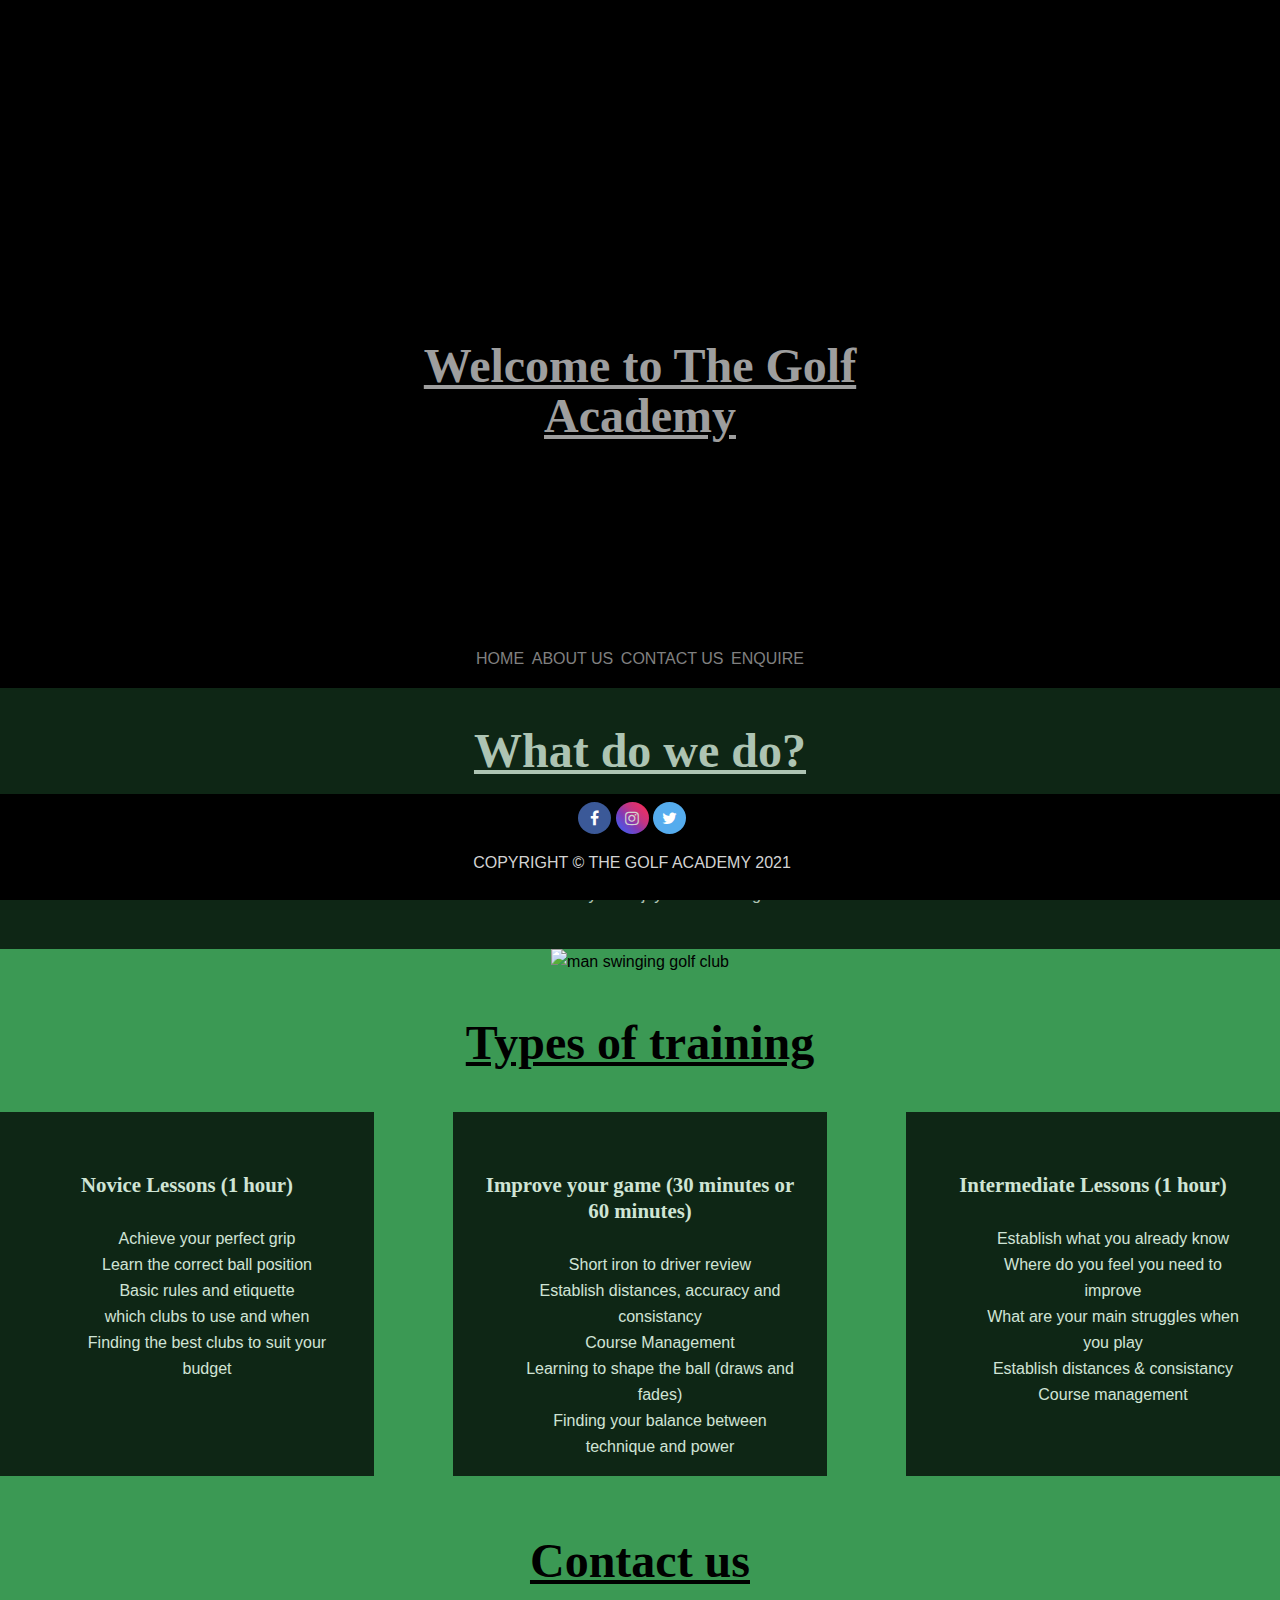
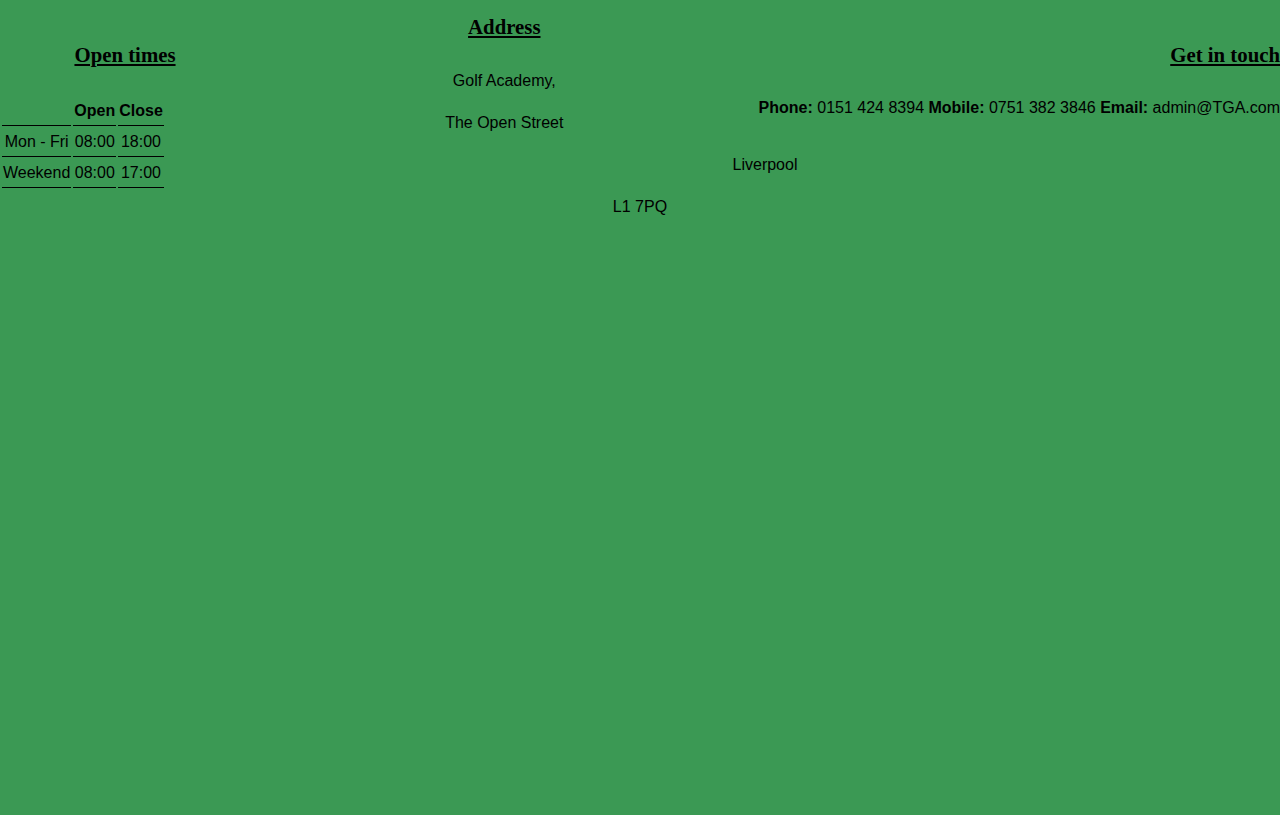
==== index.html @ 61aac943 "fixing social links and about us section" ====
<!doctype html>
<html lang="en">
<head>
	<title>The Golf Academy</title>
	<meta charset="UTF-8">
  
	<meta name="viewport" content="width=device-width, initial-scale=1.0"> 
	<meta name="description" content="The golf academy, Liverpool based golf school.">
	<meta name="keywords" content="Golf, golf lessons , golf academy, Liverpool golf">
	<meta name="author" content="The Golf Academy">
	<link href="assets/style.css" rel="stylesheet">
	<link href="assets/form.html" rel="enquire form">
	<link href="about.html" rel="about us">
	<link href="assets/img" rel="images">
	<link rel="stylesheet" href="https://cdnjs.cloudflare.com/ajax/libs/font-awesome/4.7.0/css/font-awesome.min.css">


</head>

<body>
	<header class="text-center page-header" id="home">
		<div class="vertical-center" style="background-image:url(assets/img/course.jpg);">
			<h1>Welcome to The Golf Academy</h1>
		</div>
	</header>




	<nav class="black-background text-center text-uppercase">
		<a href="#home" aria-label="Go to the top of the page">Home</a>
		<a href="about.html" aria-label="Go to about section">About us</a>
		<a href="#contact" aria-label="Go to contact information section">Contact us</a>
		<a href="form.html" aria-label="Fill in enquiry form">Enquire</a>
	</nav>

	<section class="text-center">
		<div class="one-third-width-column text-center text-white text-center">
			<div class="text-silver what-we-do-box ">
				<h2 class="underline">What do we do?</h2>
				<ol>
					<li>Teach you the basics</li>
					<li>Improve on that you already know</li>
					<li>Analyse and adjustyour swing</li>
					<li>Restore your enjoyment for the game</li>
				</ol>
			</div>
		</div>
		<div class="two-thirds-width-column">
			<img src="assets/img/swing.jpg" alt="man swinging golf club">
			</div>
</section>

		<section id="training" class="text-center">
			<h2 class="underline">Types of training</h2>
      			<div id="novice-lessons" class="training text-left">
				<h4>Novice Lessons (1 hour)</h4>
				<ol>
					<li>Achieve your perfect grip</li>
					<li>Learn the correct ball position</li>
					<li>Basic rules and etiquette</li>
					<li>which clubs to use and when</li>
					<li>Finding the best clubs to suit your budget</li>
				</ol>
			</div>


			<div id="intermediate-lessons" class="training text-center">
				<h4>Intermediate Lessons (1 hour)</h4>
				<ol>
					<li>Establish what you already know</li>
					<li>Where do you feel you need to improve</li>
					<li>What are your main struggles when you play</li>
					<li>Establish distances & consistancy</li>
					<li>Course management</li>
				</ol>
			</div>

			<div id="expert-lessons" class="training text-center">
				<h4>Improve your game (30 minutes or 60 minutes)</h4>
				<ol>
					<li>Short iron to driver review</li>
					<li>Establish distances, accuracy and consistancy</li>
					<li>Course Management</li>
					<li>Learning to shape the ball (draws and fades)</li>
					<li>Finding your balance between technique and power</li>
				</ol>
			</div>

		</section>

	<section id="contact">
			<h2 class="text-center underline">Contact us</h2>
			<div class="contact-boxes-container">
				<div class="contact-box-left">
					<h4 class="text-center underline">Open times</h4>

					<table class="text-center">
						<tbody>
							<tr>
								<th></th>
								<th>Open</th>
								<th>Close</th>
							</tr>
							<tr>
								<td>Mon - Fri</td>
								<td>08:00</td>
								<td>18:00</td>
							</tr>
							<tr>
								<td>Weekend</td>
								<td>08:00</td>
								<td>17:00</td>
							</tr>
						</tbody>
					</table>
				</div>
				<div class="text-right contact-box-right underline">
					<h4>Get in touch</h4>
				

					<div class="contact-box-right">
						<span class="bold">Phone: </span>
			<span>0151 424 8394 </span>
      
      
     <span class="bold">Mobile: </span>
      <span>0751 382 3846 </span>
    
      
			<span class="bold">Email: </span>
			<span>admin@TGA.com </span>
      
      </div>
  			</div>
		</div>
    
    
  
		<div class="contact-box-center">
			<h4 class="underline">Address</h4>
			<p class="contact-box-center"><p>Golf Academy,</p> <p>The Open Street</p><p>Liverpool</p><p>L1 7PQ</p>
		</div>
	
  </section>


<section id="map-wrapper">
 <iframe id="map" src="https://www.google.com/maps/embed?pb=!1m18!1m12!1m3!1d9514.252741371032!2d-2.9899128563550037!3d53.40475337985941!2m3!1f0!2f0!3f0!3m2!1i1024!2i768!4f13.1!3m3!1m2!1s0x487b2125aa8766bf%3A0x149b6f2bbea5557a!2sLiverpool%20City%20Centre%2C%20Liverpool%20L1%201JW!5e0!3m2!1sen!2suk!4v1620985219283!5m2!1sen!2suk" loading="lazy"></iframe>
  
</section>


    <footer class="text-uppercase">
		<a href="https://www.facebook.com"  class="fa fa-facebook" target="_blank" rel="noopener" aria-label="Find us on Facebook (link opens in a new tab)"></a>
		<a href="https://www.instagram.com" class="fa fa-instagram" target="_blank" rel="noopener" aria-label="Find us on Instagram (link opens in a new tab)"></a>
		<a href="https://www.twitter.com" class="fa fa-twitter" target="_blank" rel="noopener" aria-label="Find us on Twitter (link opens in a new tab)"></a>
   


		<p>Copyright © The Golf Academy 2021</p>


    </footer>

    

</body>
</html>
---- assets/style.css ----
body {
	font-family:'Times New Roman', Times, serif;
	margin: 0;
	background-color: rgb(59, 153, 84);
  color: black; 
  line-height: 26px;
}

h1,h2,h3,h4 {
	font-family: 'Times New Roman', Times, serif;
}

h1 {
	font-size: 3rem;
  text-align: center;
  position: absolute;
  top: 57%;
  left: 50%;
  transform: translate(-50%, -50%);
  text-decoration: underline;
  border: 15px solid black;
  padding: 30px;
  
  background-color: black;
  opacity: 75%;
  

}


h2 {
	font-size: 3rem;
  
}
 
h4{
  font-size: 1.3rem;
}


header {
	color: lightgray;
  line-height: 50px;
  
}

header > p {
  font-size: 2rem;
	color: lightgray;
  
}

header {
	background-color: black;
}



.text-silver {
	color:lightgray;
}

.black-background {
    background-color: black;
}



.page-header {
	height: 70vh;
}

.form-page-header
{
  height: 70vh;
  margin: 0;
  
}


.text-center {
  
  text-align: center;
  
}

.text-right {
    text-align: right;
    }
    
   


strong {
	font-size: 1.3rem;
}

.text-uppercase {
    text-transform: uppercase;
}

.underline {
	text-decoration: underline;
}

nav {
	padding: 1rem;
}

nav > a {
	text-decoration: none;
	color: hsl(0, 0%, 50%);
	margin: 0.1rem;
}

nav > a:hover {
	color: white;
}

li {
    list-style-type: none;
}

.bold {
	font-weight: bold;
  text-align: right;
  
}

.small {
	font-style: italic;
}


.about{
margin: 10px;
}

#novice-lessons{

 padding: 30px;
  border: 2px solid black;
  background: black;
  opacity: 75%;
  width: 310px;
  height: 300px;
  float: left;
  color: white;
}

#intermediate-lessons {

padding: 30px;
  border: 2px solid black;
 background: black;
  opacity: 75%;
  width: 310px;
  height: 300px;
  float: right;
  color: white;

  }


#expert-lessons {
    
    padding: 30px;
  border: 2px solid black;
 background: black;
  opacity: 75%;
  width: 310px;
  height: 300px;
  color: white;
  
}

.vertical-center {
    position: relative;
  background-size:cover;
  background-repeat: no-repeat;
  height: 100%;
  
  
}



.two-thirds-width-column {
    width: 100%;
   
}

.what-we-do-box {
	padding: 10px 5px 25px 5px;
	background-color: black;
  opacity: 75% ;
   top: 30px;
}


form{
  color: black;
}
#training {
	
padding: 1rem 0;
}

.training
{
  width: 33%;
    margin: 1rem 0;
    display: inline-block;}



#contact {
 margin-bottom: 150px;
 


}

.contact-boxes-container {
       width: 100%;
    margin: 0 auto;
}

.contact-box-left {
   width: 250px;
   
    float: left;
}


.contact-box-right {
    
    text-align: right;
    
    float: right;
}

.spacer {
    clear: both;
}

.contact-box-center {
    text-align: center;
}


th,
td {
    border-bottom: 1px solid black;
}

ul {
	padding: 0;
}

#what-we-do li {
    margin-top: 10%;
}


a:hover {
	text-decoration: none;
	color: white;
}

footer {
	background-color: black;
	padding: 0.5em;
	text-align: center;
    width: 100%;
    position: fixed;
    bottom: 0;
    right: 0;
	z-index: 3;
}

footer > span {
	color: lightgray;
}

footer > a {
	color: lightgray;
	text-decoration: none;
	padding: 0 10px;
	font-size: 0.8rem;
}

footer > p {
	color: lightgray;
}



.block-label {
	display: block;
}

#about{
  padding: 15px 15px 25px 15px;
	background-color: black;
  opacity: 75% ;
   top: 30px;
   color: lightgrey;
}



.float-left {
    float: left;
     position:static;
}

.float-right {
    float: right;
    position:static;
}

#reasons li {
    margin-top: 5%;
}

.fa {
  padding: 8px;
  font-size: 30px;
  width: 17px;
  text-align: center;
  text-decoration: none;
  border-radius: 100%;
}


.fa:hover {
  opacity: 0.7;
}


.fa-facebook {
  background: #3B5998;
  color: white;
}


.fa-twitter {
  background: #55ACEE;
  color: white;}

.fa-instagram {
  background: linear-gradient(45DEG,#405DE6,#5851DB,#833AB4,#C13584,#E1306C,#FD1D1D);
}



input[type=submit] {
	margin-top: 13px;
	margin-left: 0.75rem;
	padding: 0.75rem;
	background-color: hsl(0, 0%, 50%);
	color: white;
	border: none;
	border-radius: 5px;
}

input[type=reset] {

	margin-top: 13px;
	margin-left: 0.75rem;
	padding: 0.55rem;
	background-color: hsl(0, 0%, 50%);
	color: white;
	border: none;
	border-radius: 5px;
}
	
  input[class=newsletter] {

	margin-top: 32px;
	margin-left: 0.75rem;
	padding: 0.75rem;
	background-color: hsl(0, 0%, 50%);
	color: white;
	border: none;
	border-radius: 5px;
}

input[type=text],
input[type=email],
input[list=experience] 
{
    height: 30px;
    width: 90%;
    padding-left: 10px;
	margin: 0 auto;
}


input[list=experience] {
    width: 35%;
}

select {
    height: 36px;
    width: 100px;
    padding-left: 10px;
}

form {
       width: 85%;
    padding: 25px;
    border-radius: 50px;
    margin: auto;
    margin-top: 3%;
    margin-bottom: 35%;
    background-color: white;
}
.block-label {
	display: block;
}

legend {
	font-size: large;
	font-weight: 600;
	text-transform: uppercase;
	margin: 20px 0 10px 0;
}



label {
    margin: 10px 15px 5px 0;
}

.checkboxes-box div {
    margin-top: 15px;
}

#reasons li {
    margin-top: 5%;
}

#terms {
    height: 200px;
    width: 90%;
    padding: 0.5rem;
    margin: 1.5rem 0 0 15px;
    border: 1px solid hsl(0, 0%, 50%);
    overflow: scroll;
}
#other{ 
  
    width: 90%;
    overflow: scroll;
}
#map-wrapper {
text-align: center;
      height: 350px;
    margin-bottom: 95px;
    margin-top: 95px;
}

#map {
    height: 100%;
    width: 100%;
    border: none;
}

body {
  font-family: Arial, Helvetica, sans-serif;
  margin: 0;
}

html {
  box-sizing: border-box;
}



.column {
  float: left;
 
  margin-bottom: 150px;
  padding: 0 20px;
}

.card {
  box-shadow: 0 4px 8px 0 rgba(0, 0, 0, 0.2);
  margin: 0px;
}

.about-section {
  padding: 50px;
  text-align: center;
  background-color: #474e5d;
  color: white;
}

.container {
  padding: 0 20px;
  
}

.container::after, .row::after {
  content: "";
  clear: both;
  display: table;
}

.title {
  color: black;
  font-weight: bold;
  text-decoration:underline;
}

.button {
  border: none;
  outline: 0;
  display: inline-block;
  padding: 8px;
  color: lightgray;
  background-color: #000;
  text-align: center;
  cursor: pointer;
  width: 100%;
}

.button:hover {
  background-color: #555;
}



img {
  width: 100%;
}
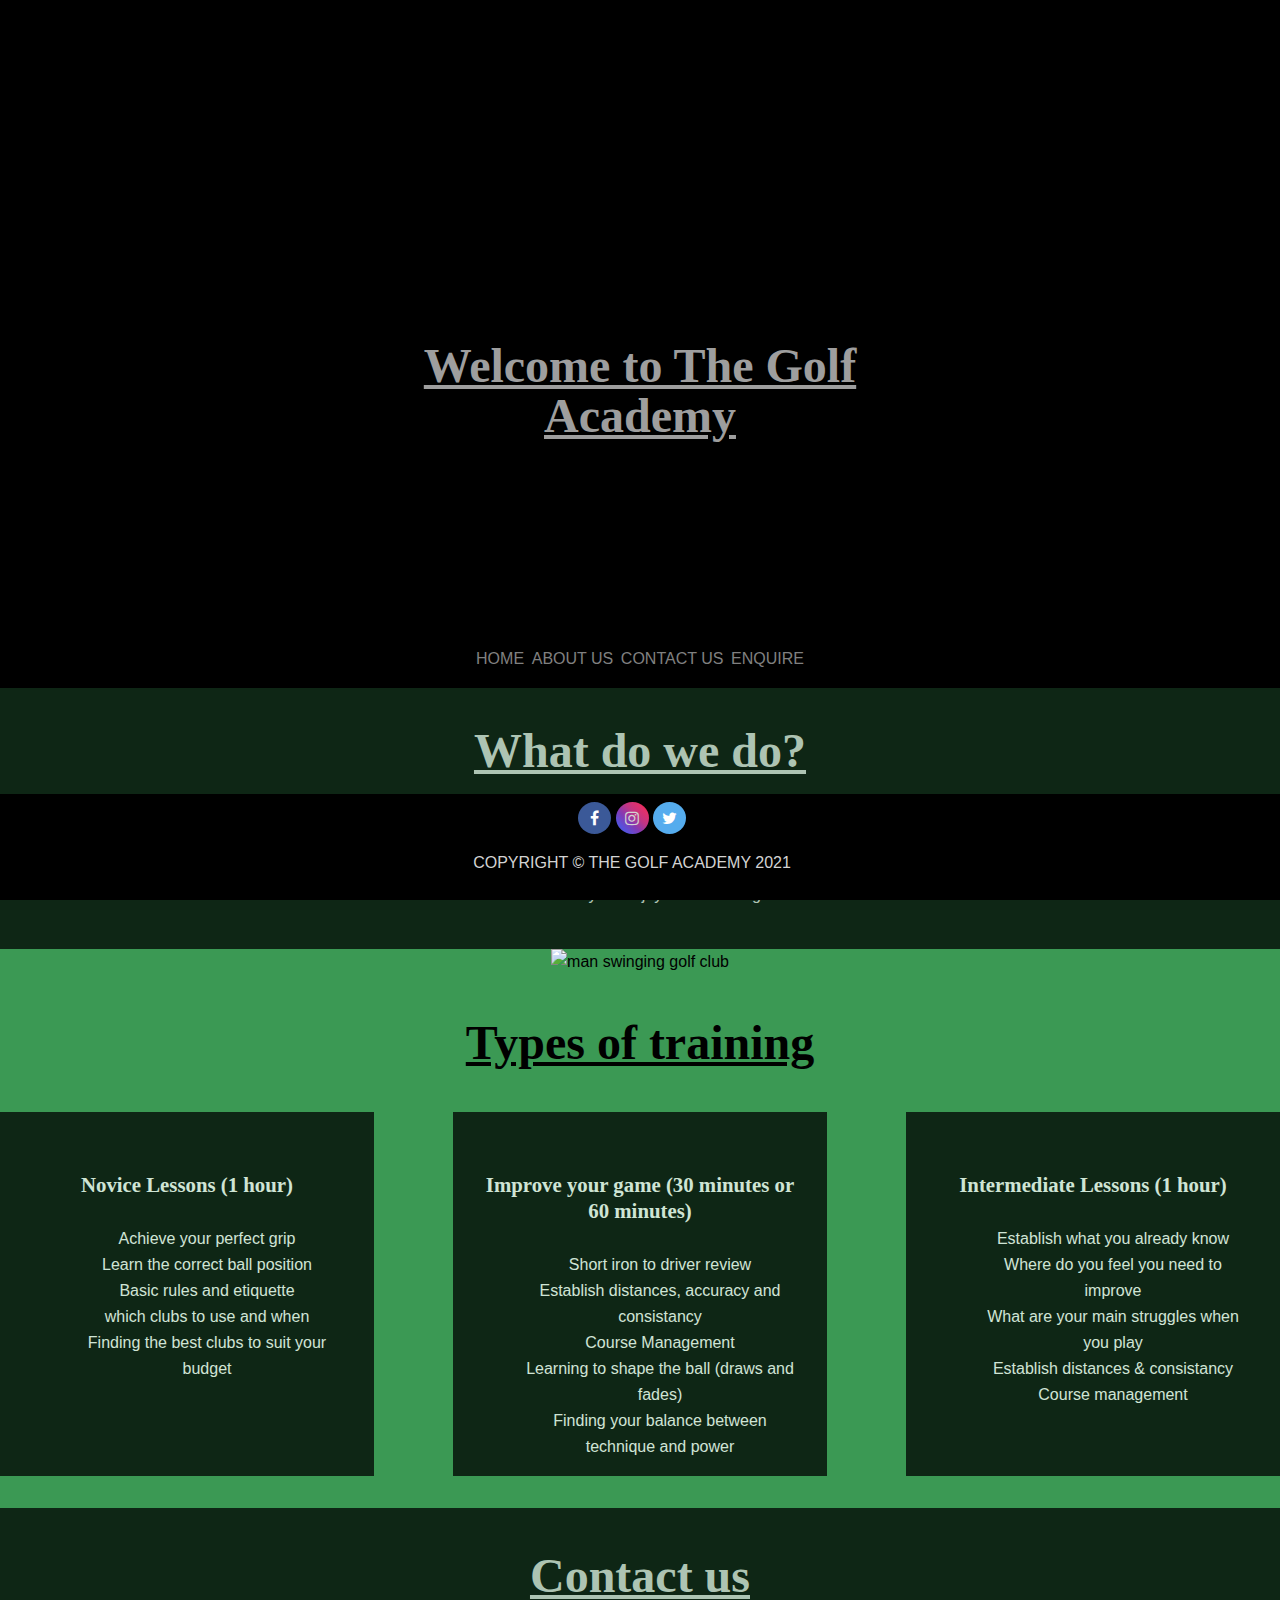
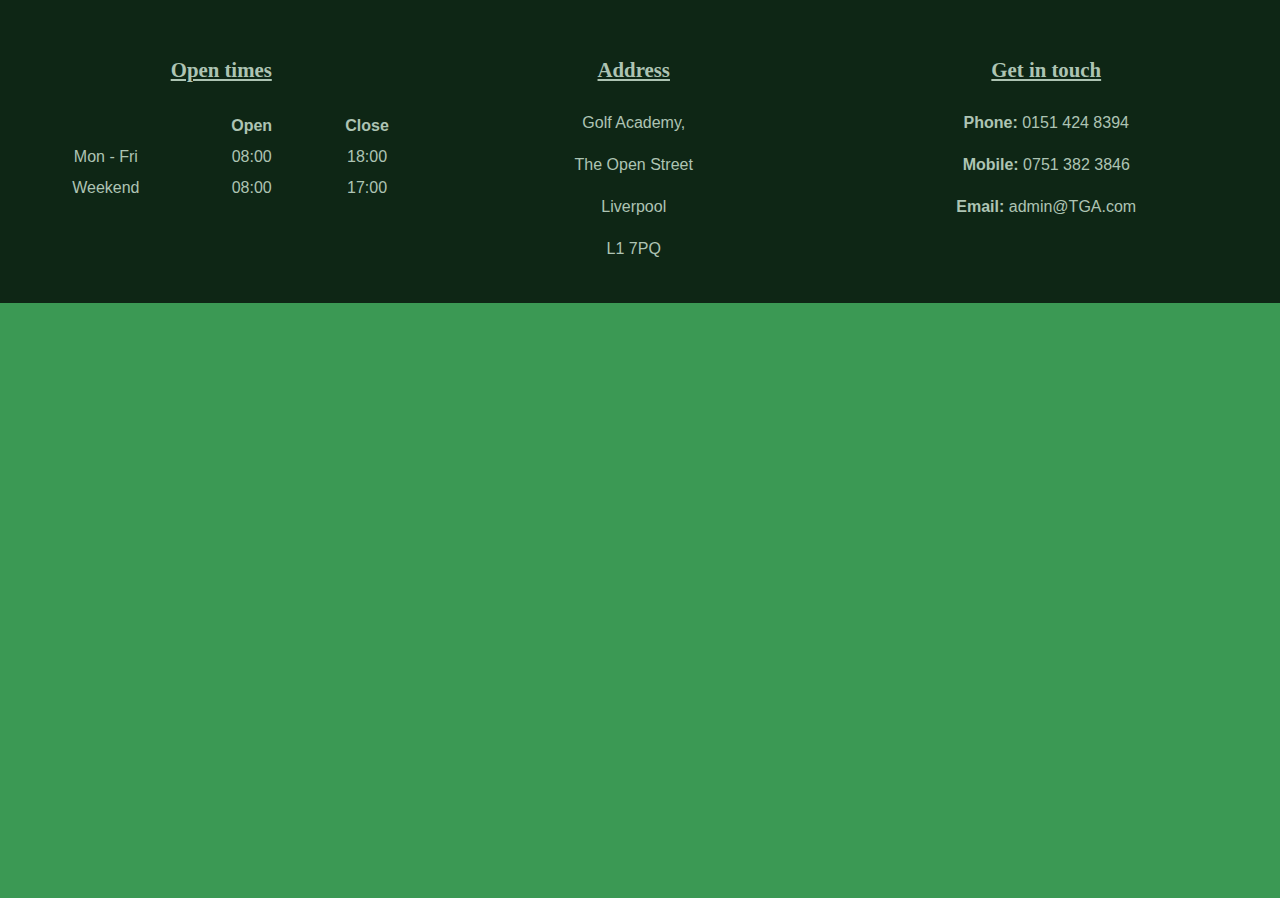
==== commit d1096b3f: "updating contact us section" ====
--- a/index.html
+++ b/index.html
@@ -90,59 +90,58 @@
 		</section>
 
 	<section id="contact">
-			<h2 class="text-center underline">Contact us</h2>
-			<div class="contact-boxes-container">
-				<div class="contact-box-left">
-					<h4 class="text-center underline">Open times</h4>
-
-					<table class="text-center">
-						<tbody>
-							<tr>
-								<th></th>
-								<th>Open</th>
-								<th>Close</th>
-							</tr>
-							<tr>
-								<td>Mon - Fri</td>
-								<td>08:00</td>
-								<td>18:00</td>
-							</tr>
-							<tr>
-								<td>Weekend</td>
-								<td>08:00</td>
-								<td>17:00</td>
-							</tr>
-						</tbody>
-					</table>
+		<h2 class="text-center underline">Contact us</h2>
+		<div class="contact-boxes-container">
+			<div class="contact-box-left">
+				<h4 class="text-center underline">Open times</h4>
+				<table class="text-center">
+					<tbody>
+						<tr>
+							<th></th>
+							<th>Open</th>
+							<th>Close</th>
+						</tr>
+						<tr>
+							<td>Mon - Fri</td>
+							<td>08:00</td>
+							<td>18:00</td>
+						</tr>
+						<tr>
+							<td>Weekend</td>
+							<td>08:00</td>
+							<td>17:00</td>
+						</tr>
+					</tbody>
+				</table>
+			</div>
+			<div class="contact-box-left">
+				<h4 class="text-center underline">Address</h4>
+				<div class="text-center">
+					<p>Golf Academy,</p> 
+					<p>The Open Street</p>
+					<p>Liverpool</p>
+					<p>L1 7PQ</p>
 				</div>
-				<div class="text-right contact-box-right underline">
-					<h4>Get in touch</h4>
-				
-
-					<div class="contact-box-right">
+			</div>
+			<div class="contact-box-left">
+				<h4 class="text-center underline">Get in touch</h4>
+				<div class="text-center">
+					<p>
 						<span class="bold">Phone: </span>
-			<span>0151 424 8394 </span>
-      
-      
-     <span class="bold">Mobile: </span>
-      <span>0751 382 3846 </span>
-    
-      
-			<span class="bold">Email: </span>
-			<span>admin@TGA.com </span>
-      
-      </div>
-  			</div>
+						<span>0151 424 8394 </span> 
+					</p>
+					<p>
+						<span class="bold">Mobile: </span>
+						<span>0751 382 3846 </span>
+					</p>
+					<p>
+						<span class="bold">Email: </span>
+						<span>admin@TGA.com </span>
+					</p>
+				</div>
+			</div>
 		</div>
-    
-    
-  
-		<div class="contact-box-center">
-			<h4 class="underline">Address</h4>
-			<p class="contact-box-center"><p>Golf Academy,</p> <p>The Open Street</p><p>Liverpool</p><p>L1 7PQ</p>
-		</div>
-	
-  </section>
+  	</section>
 
 
 <section id="map-wrapper">
--- a/assets/style.css
+++ b/assets/style.css
@@ -216,28 +216,36 @@
 
 #contact {
  margin-bottom: 150px;
+ padding: 15px 15px 25px 15px;
+ background-color: black;
+ opacity: 75% ;
+  top: 30px;
+  color: lightgrey;
  
 
 
 }
 
 .contact-boxes-container {
-       width: 100%;
-    margin: 0 auto;
+  display: inline-table;
+  width: 100%;
+  position: relative;
 }
 
 .contact-box-left {
-   width: 250px;
-   
-    float: left;
+
+  display: inherit;
+  width: 33%;
+}
+
+.contact-box-left h4, .contact-box-left table {
+  width: 100%;
 }
 
 
 .contact-box-right {
-    
-    text-align: right;
-    
-    float: right;
+
+   display: inline-block;
 }
 
 .spacer {
@@ -307,6 +315,8 @@
    top: 30px;
    color: lightgrey;
 }
+
+
 
 
 
